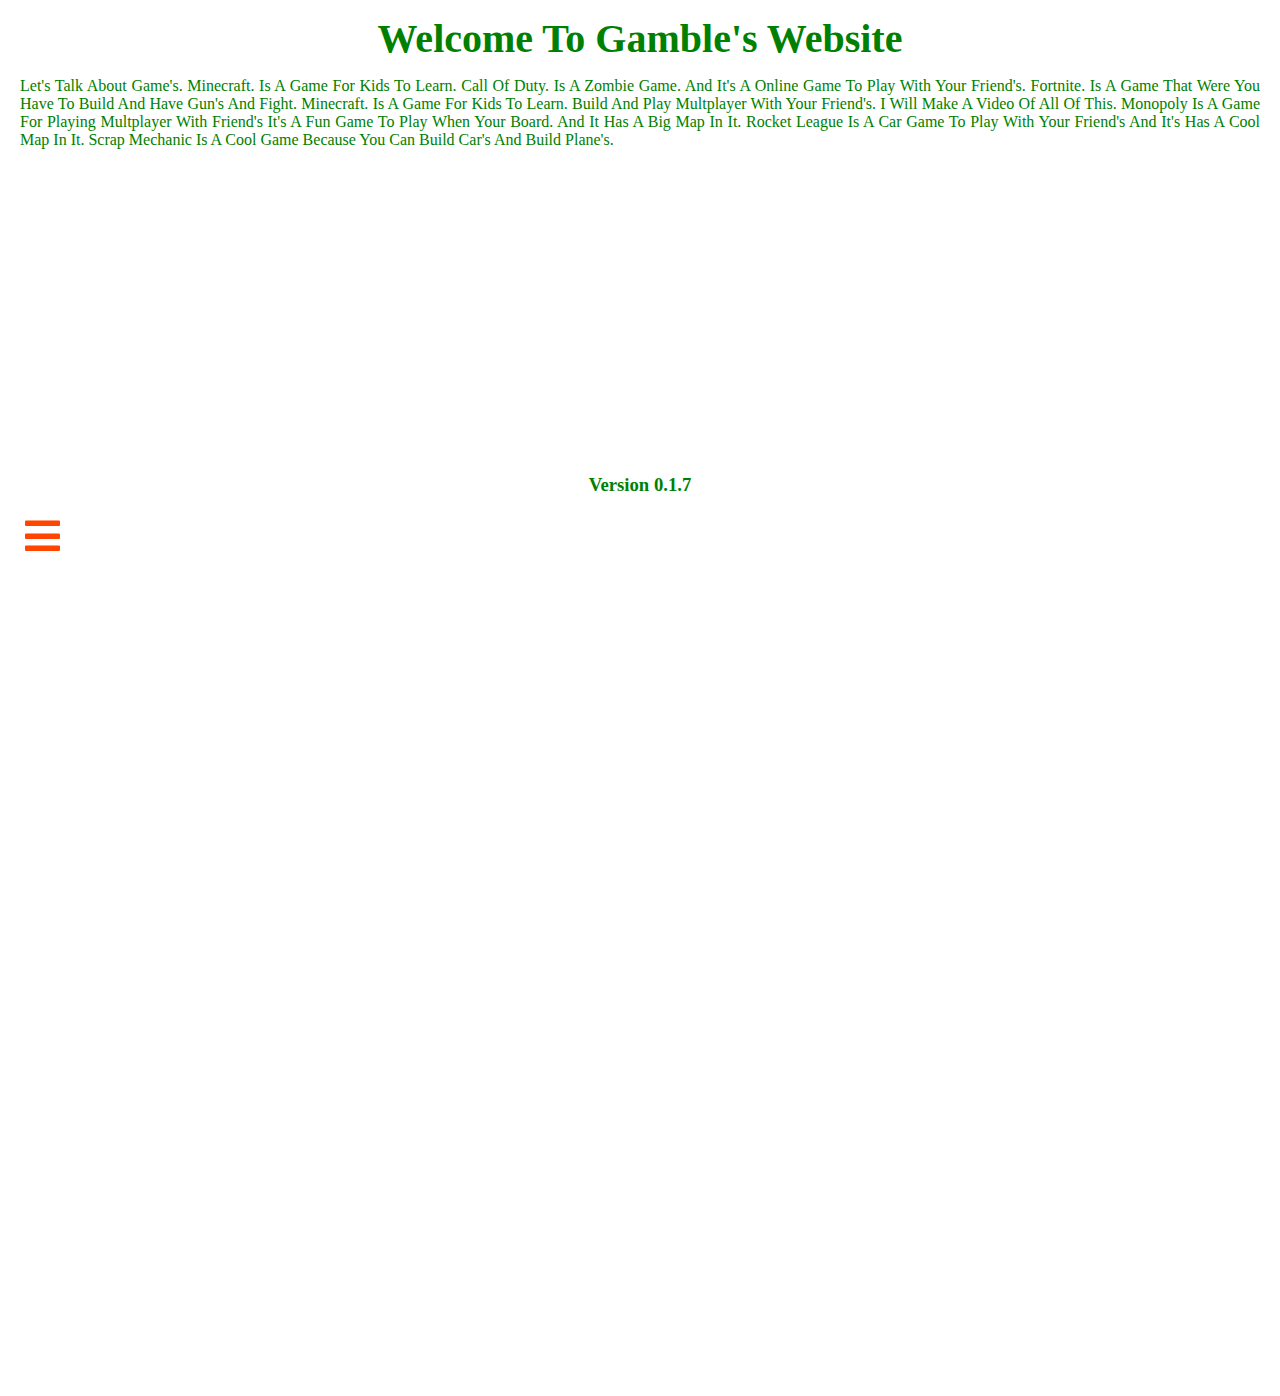
==== index.html @ 8e861112 "Update index.html" ====
<html lang="en">
<head>    
      <style>
         body {
             background-color:white;
             color:green;
               font-family:sans-serif;
         }
            h1 {text-align:center;}
      </style>
</head>
<body>     
<h1>Welcome To Gamble's Website</h1>
  <title>GambleServer</title>    
      
</body>



<p>Let's Talk About Game's. Minecraft. Is A Game For Kids To Learn.
Call Of Duty. Is A Zombie Game. And It's A Online Game To Play With Your Friend's.
Fortnite. Is A Game That Were You Have To Build And Have Gun's And Fight.
Minecraft. Is A Game For Kids To Learn. Build And Play Multplayer With Your Friend's. I Will Make A Video Of All Of This.
Monopoly Is A Game For Playing Multplayer With Friend's It's A Fun Game To Play When Your Board. And It Has A Big Map In It.
Rocket League Is A Car Game To Play With Your Friend's And It's Has A Cool Map In It.
Scrap Mechanic Is A Cool Game Because You Can Build Car's And Build Plane's.</p>
           
 
<!-- Load Facebook SDK for JavaScript -->
      <div id="fb-root"></div>
      <script>
        window.fbAsyncInit = function() {
          FB.init({
            xfbml            : true,
            version          : 'v6.0'
          });
        };

        (function(d, s, id) {
        var js, fjs = d.getElementsByTagName(s)[0];
        if (d.getElementById(id)) return;
        js = d.createElement(s); js.id = id;
        js.src = 'https://connect.facebook.net/en_US/sdk/xfbml.customerchat.js';
        fjs.parentNode.insertBefore(js, fjs);
      }(document, 'script', 'facebook-jssdk'));</script>

      <!-- Your customer chat code -->
      <div class="fb-customerchat"
        attribution=setup_tool
        page_id="100878358248487"
  theme_color="#ff7e29"
  logged_in_greeting="Hi! How can we help you?"
  logged_out_greeting="Hi! How can we help you?">
      </div>
      
<center><iframe width="560" height="315" src="https://www.youtube.com/embed/ne6bZN_6hNE" frameborder="0" allow="accelerometer; autoplay; encrypted-media; gyroscope; picture-in-picture" allowfullscreen></iframe></center>

<h3>Version 0.1.7</h3> 

<style>
      h3 {text-align:center}
</style>
                                               
<html lang="en" dir="ltr">
  <head>
    <meta charset="utf-8">
    <title>Side Menu Bar</title>
    <link rel="stylesheet" href="style.css">
    <link rel="stylesheet" href="https://use.fontawesome.com/releases/v5.6.3/css/all.css">
    <script src="https://code.jquery.com/jquery-3.4.1.js"></script>
    <script>
      $(document).ready(function(){
        $('i').click(function(){
          $('ul').toggleClass('ul_show');
          $('section').toggleClass('slide_image');
        });
        $('li').click(function(){
          $(this).addClass('active').siblings().removeClass('active');
        });
      });

    </script>
       
<html>  
</head>
  <body>
    <ul>
<li class="active"><a href="https://www.gambleserver.tk">Home</a></li>
<li><a href="https://gamble-server.github.io/Login.html/">Login</a></li>
<li><a href="https://gamble-server.github.io/Game-Page/">Game's</a></li>
<li><a href="https://gamble-server.github.io/Email/">Email</a></li>
<li><a href="https://www.youtube.com/channel/UC7ecAVAU8xr4RI8M75fi7_Q?view_as=subscriber">Youtube</a></li>
<li><a href="https://gamble-server.github.io/New-s-Form-Page/">New's</a></li>
<li><a href="https://gamble-server.github.io/Snake-Game/">Snake Game</a></li>
<li><a href="https://gamble-server.github.io/MinecraftMods/">Mods</a></li>
<li><a href="https://streamlabs.com/jumblestream/merch">Merch</a></li>
</ul>
<section>
      <i class="fas fa-bars"></i>
      <div class="sec1">
</div>

  </body>
</html>
---- style.css ----
*{
  padding: 0;
  margin: 0;
  text-decoration: none;
  list-style: none;
  box-sizing: border-box;
}
html{
  scroll-behavior: smooth;
}
body{
  font-family: montserrat;
}
ul{
  position: fixed;
  top: 0;
  left: 0;
  margin-left: -240px;
  width: 240px;
  background: #1e1e1e;
  height: 100vh;
  overflow-y: auto;
  transition: all .3s;
}
ul li{
  height: 65px;
  outline: none;
}
ul li a{
  display: block;
  height: 100%;
  width: 100%;
  line-height: 70px;
  font-size: 20px;
  color: black;
  padding-left: 10%;
  background: #FF8000;
  border-top: 1px solid rgba(255,255,255,.1);
  border-bottom: 1px solid black;
  border-left: 5px solid transparent;
}
li a.contact{
  border-bottom: 1px solid rgba(0,0,0,.5);
}
.active a{
  color: #000000;
  border-left: 5px solid #B93632;
  background: #FF8000;
}
section{
  margin-left: 0px;
  transition: all .3s;
}
i{
  position: fixed;
  margin: 20px 25px;
  font-size: 40px;
  color: orangered;
  cursor: pointer;
}
.sec1{
  margin-left: -20px;
  background: url(home.jpg) no-repeat;
  background-size: cover;
  height: 100vh;
}
.sec2{
  margin-left: -20px;
  background: url(about.jpg) no-repeat;
  background-size: cover;
  height: 100vh;
}
.sec3{
  margin-left: -20px;
  background: url(portfolio.jpg) no-repeat;
  background-size: cover;
  height: 100vh;
}
.sec4{
  margin-left: -20px;
  background: url(gallery.jpg) no-repeat;
  background-size: cover;
  height: 100vh;
}
.sec5{
  margin-left: -20px;
  background: url(services.jpg) no-repeat;
  background-size: cover;
  height: 100vh;
}
.sec6{
  margin-left: -20px;
  background: url(feedback.jpg) no-repeat;
  background-size: cover;
  height: 100vh;
}
.sec7{
  margin-left: -20px;
  background: url(contact.jpg) no-repeat;
  background-size: cover;
  height: 100vh;
}
h1{
  font-size: 40px;
  padding: 15px 20px;
}
p{
  padding: 0 20px 10px 20px;
  text-align: justify;
}
.ul_show{
  margin-left: 0px;
}
.slide_image{
  margin-left: 260px;
}
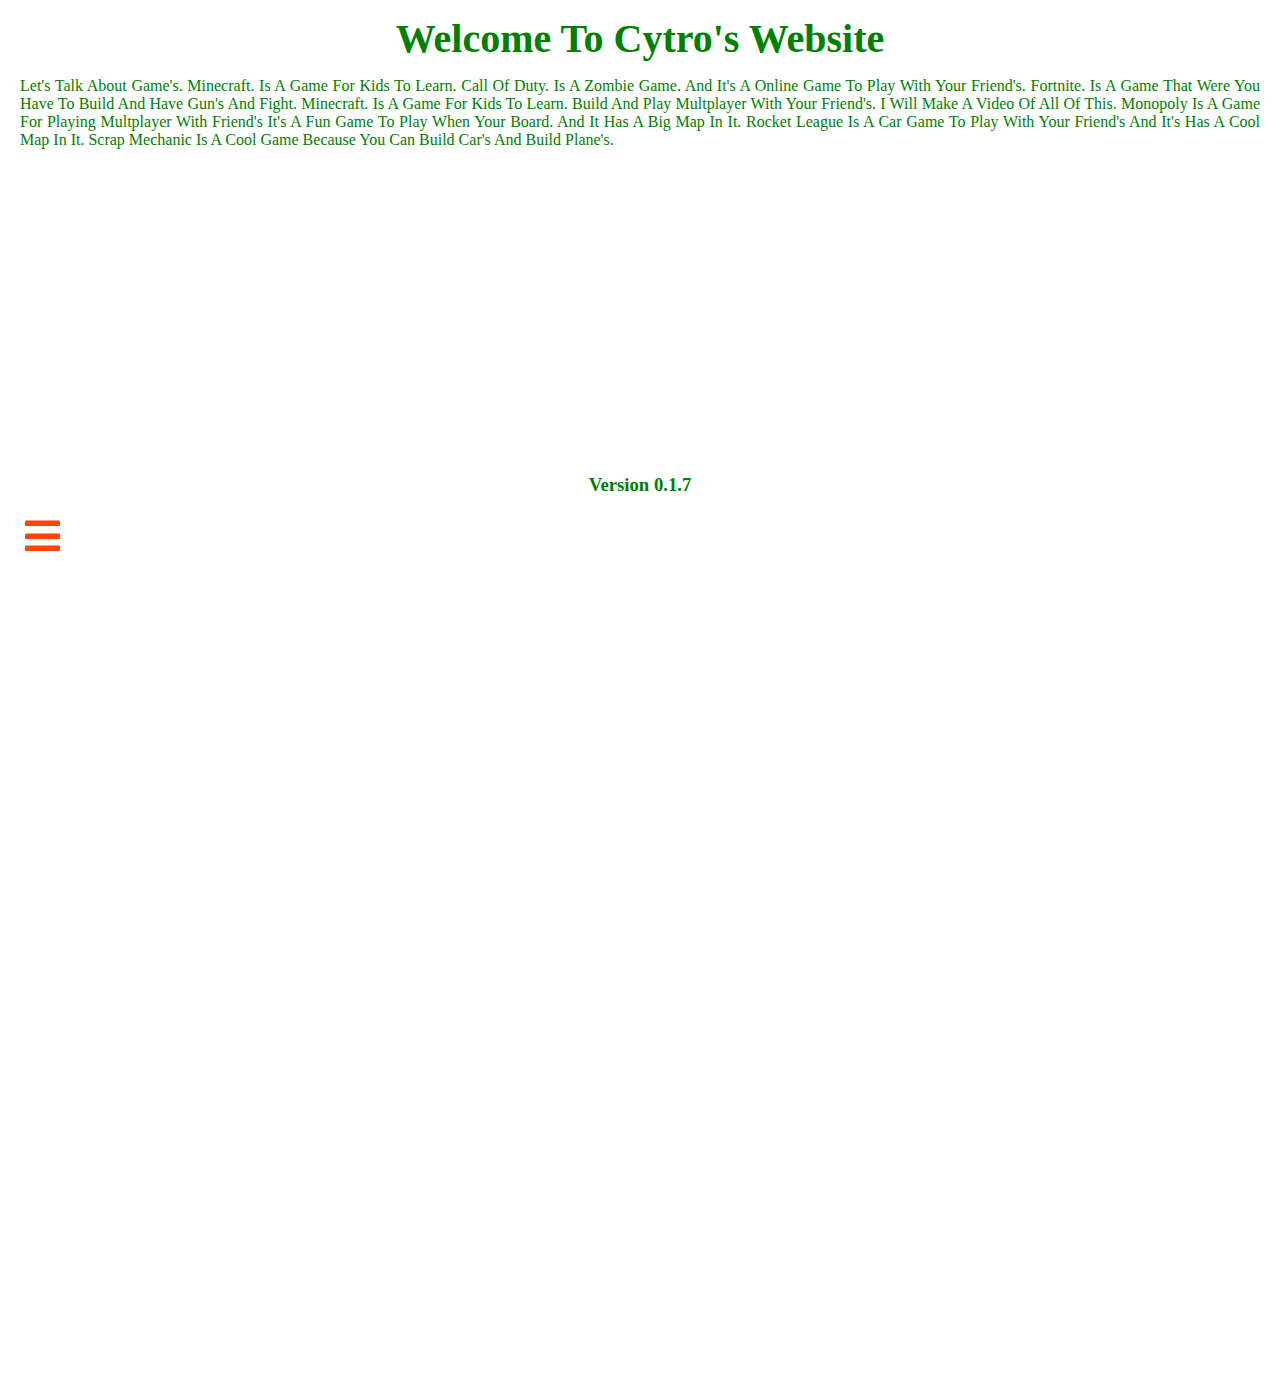
==== commit d713b614: "Update index.html" ====
--- a/index.html
+++ b/index.html
@@ -10,8 +10,8 @@
       </style>
 </head>
 <body>     
-<h1>Welcome To Gamble's Website</h1>
-  <title>GambleServer</title>    
+<h1>Welcome To Cytro's Website</h1>
+  <title>CytroServer</title>    
       
 </body>
 
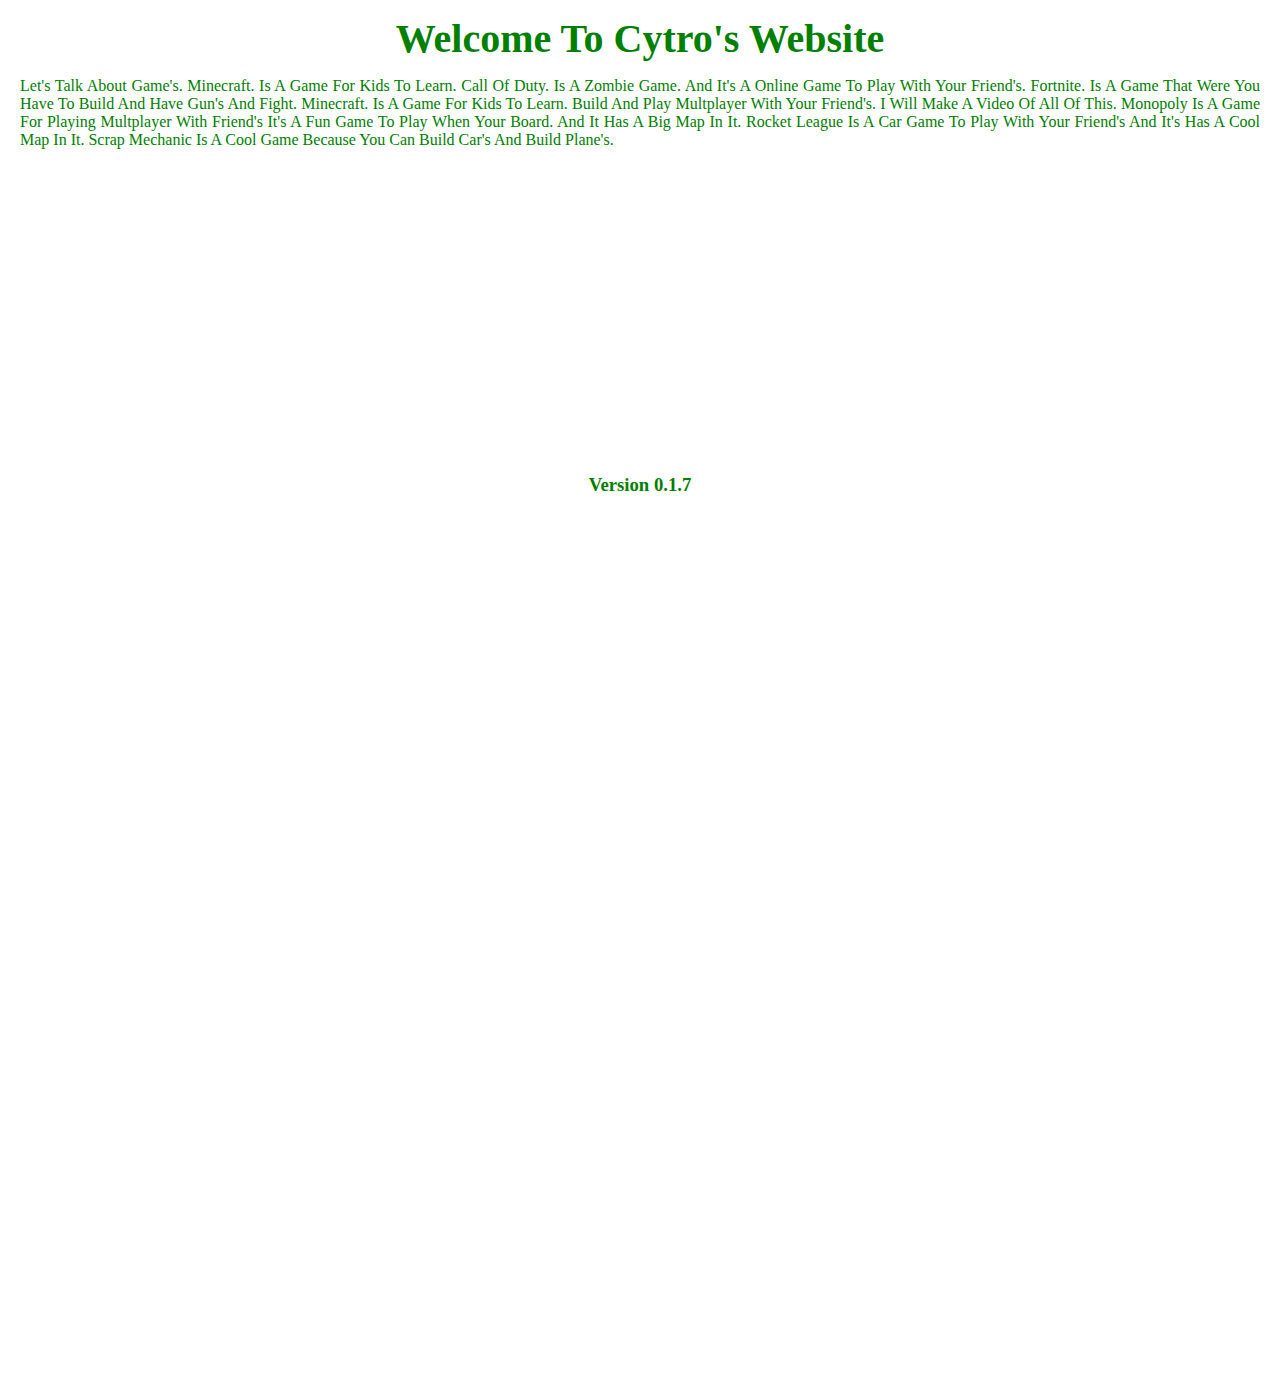
==== commit 909bf6cc: "Update index.html" ====
--- a/index.html
+++ b/index.html
@@ -24,34 +24,6 @@
 Monopoly Is A Game For Playing Multplayer With Friend's It's A Fun Game To Play When Your Board. And It Has A Big Map In It.
 Rocket League Is A Car Game To Play With Your Friend's And It's Has A Cool Map In It.
 Scrap Mechanic Is A Cool Game Because You Can Build Car's And Build Plane's.</p>
-           
- 
-<!-- Load Facebook SDK for JavaScript -->
-      <div id="fb-root"></div>
-      <script>
-        window.fbAsyncInit = function() {
-          FB.init({
-            xfbml            : true,
-            version          : 'v6.0'
-          });
-        };
-
-        (function(d, s, id) {
-        var js, fjs = d.getElementsByTagName(s)[0];
-        if (d.getElementById(id)) return;
-        js = d.createElement(s); js.id = id;
-        js.src = 'https://connect.facebook.net/en_US/sdk/xfbml.customerchat.js';
-        fjs.parentNode.insertBefore(js, fjs);
-      }(document, 'script', 'facebook-jssdk'));</script>
-
-      <!-- Your customer chat code -->
-      <div class="fb-customerchat"
-        attribution=setup_tool
-        page_id="100878358248487"
-  theme_color="#ff7e29"
-  logged_in_greeting="Hi! How can we help you?"
-  logged_out_greeting="Hi! How can we help you?">
-      </div>
       
 <center><iframe width="560" height="315" src="https://www.youtube.com/embed/ne6bZN_6hNE" frameborder="0" allow="accelerometer; autoplay; encrypted-media; gyroscope; picture-in-picture" allowfullscreen></iframe></center>
 
@@ -66,7 +38,7 @@
     <meta charset="utf-8">
     <title>Side Menu Bar</title>
     <link rel="stylesheet" href="style.css">
-    <link rel="stylesheet" href="https://use.fontawesome.com/releases/v5.6.3/css/all.css">
+    <link rel="stylesheet"
     <script src="https://code.jquery.com/jquery-3.4.1.js"></script>
     <script>
       $(document).ready(function(){
@@ -85,7 +57,6 @@
 </head>
   <body>
     <ul>
-<li class="active"><a href="https://www.gambleserver.tk">Home</a></li>
 <li><a href="https://gamble-server.github.io/Login.html/">Login</a></li>
 <li><a href="https://gamble-server.github.io/Game-Page/">Game's</a></li>
 <li><a href="https://gamble-server.github.io/Email/">Email</a></li>
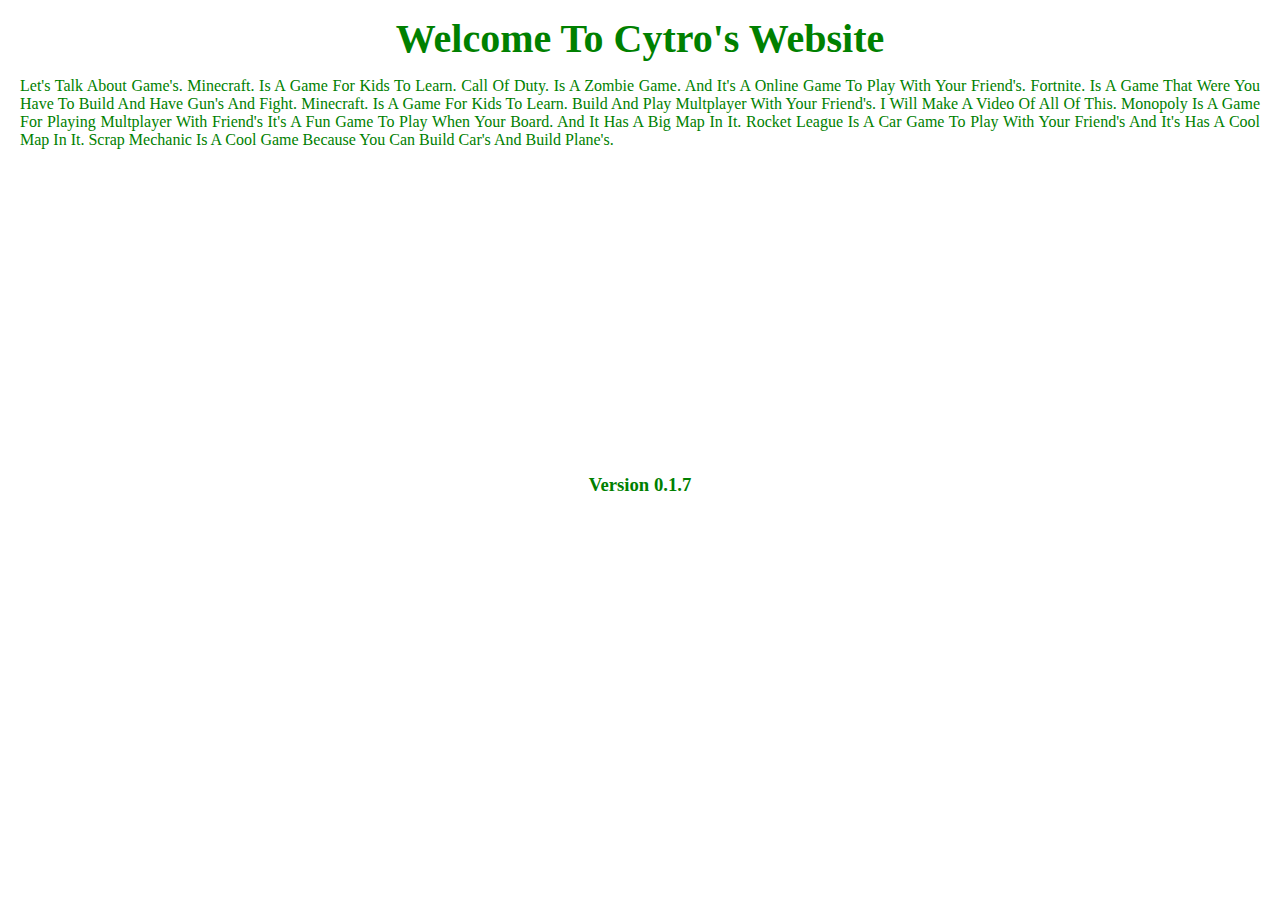
==== commit 3246e7f9: "Update index.html" ====
--- a/index.html
+++ b/index.html
@@ -56,23 +56,7 @@
 <html>  
 </head>
   <body>
-    <ul>
-<li><a href="https://gamble-server.github.io/Login.html/">Login</a></li>
-<li><a href="https://gamble-server.github.io/Game-Page/">Game's</a></li>
-<li><a href="https://gamble-server.github.io/Email/">Email</a></li>
-<li><a href="https://www.youtube.com/channel/UC7ecAVAU8xr4RI8M75fi7_Q?view_as=subscriber">Youtube</a></li>
-<li><a href="https://gamble-server.github.io/New-s-Form-Page/">New's</a></li>
-<li><a href="https://gamble-server.github.io/Snake-Game/">Snake Game</a></li>
-<li><a href="https://gamble-server.github.io/MinecraftMods/">Mods</a></li>
-<li><a href="https://streamlabs.com/jumblestream/merch">Merch</a></li>
-</ul>
-<section>
-      <i class="fas fa-bars"></i>
-      <div class="sec1">
-</div>
 
-  </body>
-</html> 
         
          
         
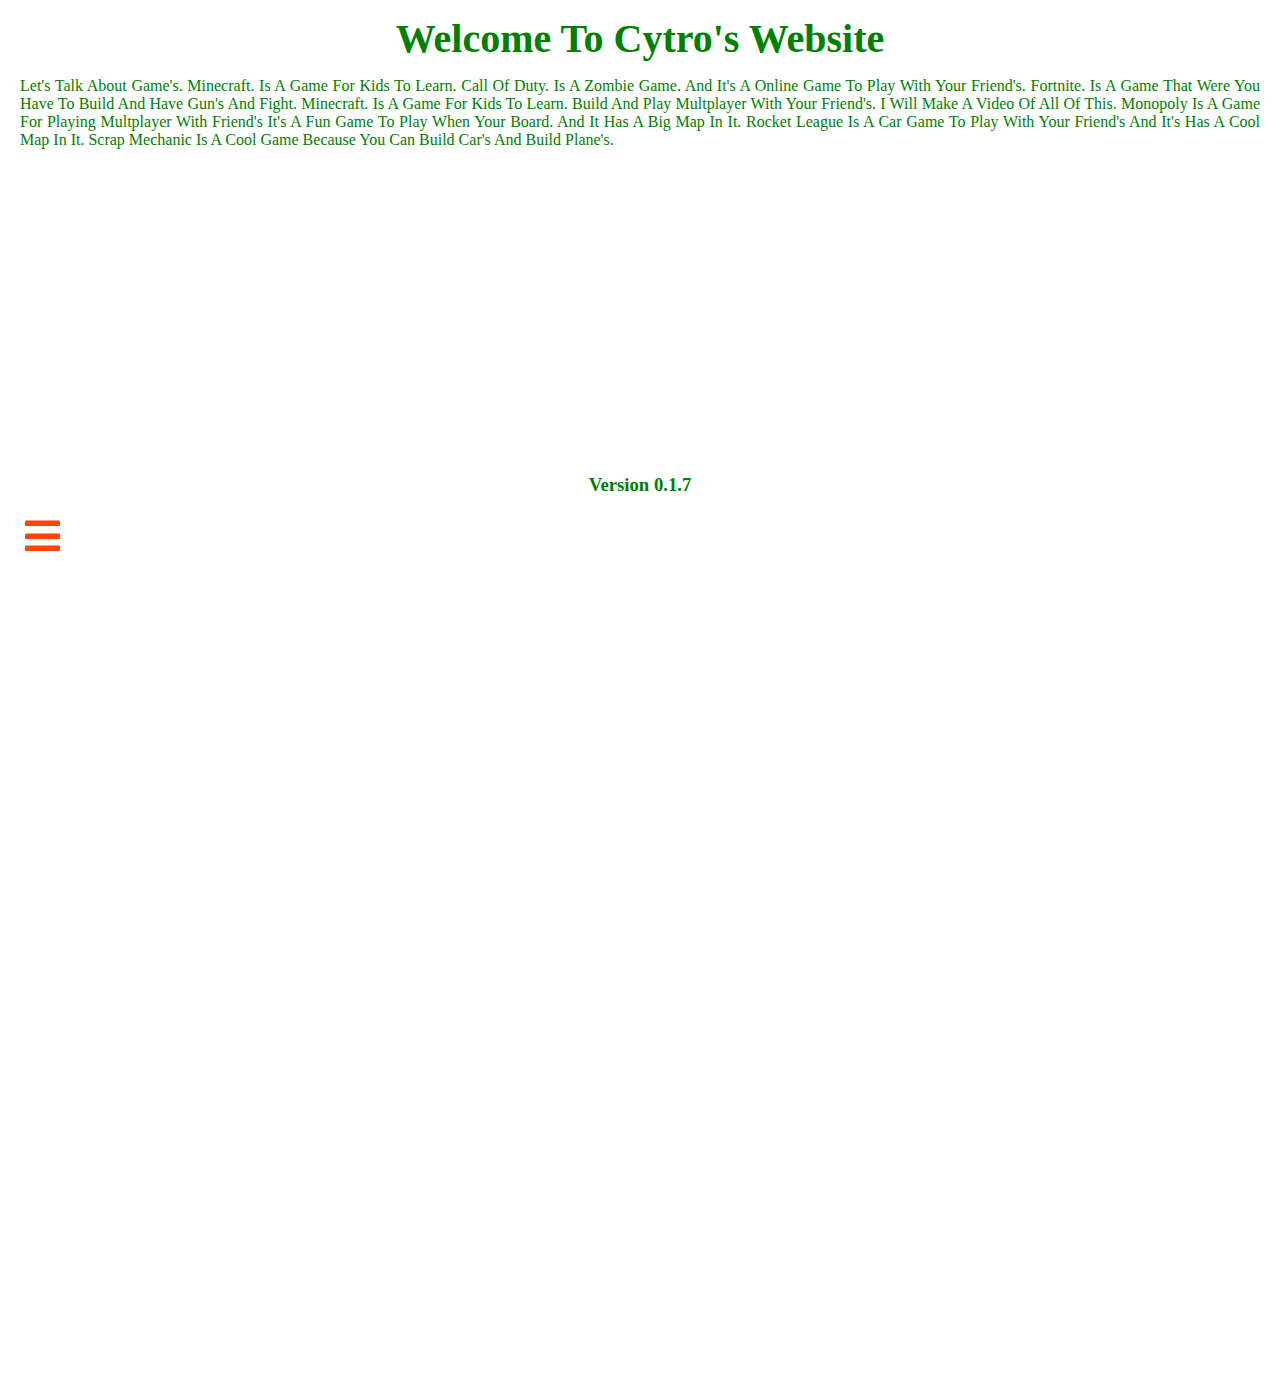
==== commit 41f77279: "Update index.html" ====
--- a/index.html
+++ b/index.html
@@ -24,6 +24,34 @@
 Monopoly Is A Game For Playing Multplayer With Friend's It's A Fun Game To Play When Your Board. And It Has A Big Map In It.
 Rocket League Is A Car Game To Play With Your Friend's And It's Has A Cool Map In It.
 Scrap Mechanic Is A Cool Game Because You Can Build Car's And Build Plane's.</p>
+           
+ 
+<!-- Load Facebook SDK for JavaScript -->
+      <div id="fb-root"></div>
+      <script>
+        window.fbAsyncInit = function() {
+          FB.init({
+            xfbml            : true,
+            version          : 'v6.0'
+          });
+        };
+
+        (function(d, s, id) {
+        var js, fjs = d.getElementsByTagName(s)[0];
+        if (d.getElementById(id)) return;
+        js = d.createElement(s); js.id = id;
+        js.src = 'https://connect.facebook.net/en_US/sdk/xfbml.customerchat.js';
+        fjs.parentNode.insertBefore(js, fjs);
+      }(document, 'script', 'facebook-jssdk'));</script>
+
+      <!-- Your customer chat code -->
+      <div class="fb-customerchat"
+        attribution=setup_tool
+        page_id="100878358248487"
+  theme_color="#ff7e29"
+  logged_in_greeting="Hi! How can we help you?"
+  logged_out_greeting="Hi! How can we help you?">
+      </div>
       
 <center><iframe width="560" height="315" src="https://www.youtube.com/embed/ne6bZN_6hNE" frameborder="0" allow="accelerometer; autoplay; encrypted-media; gyroscope; picture-in-picture" allowfullscreen></iframe></center>
 
@@ -38,7 +66,7 @@
     <meta charset="utf-8">
     <title>Side Menu Bar</title>
     <link rel="stylesheet" href="style.css">
-    <link rel="stylesheet"
+    <link rel="stylesheet" href="https://use.fontawesome.com/releases/v5.6.3/css/all.css">
     <script src="https://code.jquery.com/jquery-3.4.1.js"></script>
     <script>
       $(document).ready(function(){
@@ -56,6 +84,24 @@
 <html>  
 </head>
   <body>
+    <ul>
+<li class="active"><a href="https://www.gambleserver.tk">Home</a></li>
+<li><a href="https://gamble-server.github.io/Login.html/">Login</a></li>
+<li><a href="https://gamble-server.github.io/Game-Page/">Game's</a></li>
+<li><a href="https://gamble-server.github.io/Email/">Email</a></li>
+<li><a href="https://www.youtube.com/channel/UC7ecAVAU8xr4RI8M75fi7_Q?view_as=subscriber">Youtube</a></li>
+<li><a href="https://gamble-server.github.io/New-s-Form-Page/">New's</a></li>
+<li><a href="https://gamble-server.github.io/Snake-Game/">Snake Game</a></li>
+<li><a href="https://gamble-server.github.io/MinecraftMods/">Mods</a></li>
+<li><a href="https://streamlabs.com/jumblestream/merch">Merch</a></li>
+</ul>
+<section>
+      <i class="fas fa-bars"></i>
+      <div class="sec1">
+</div>
+
+  </body>
+</html> 
 
         
          
